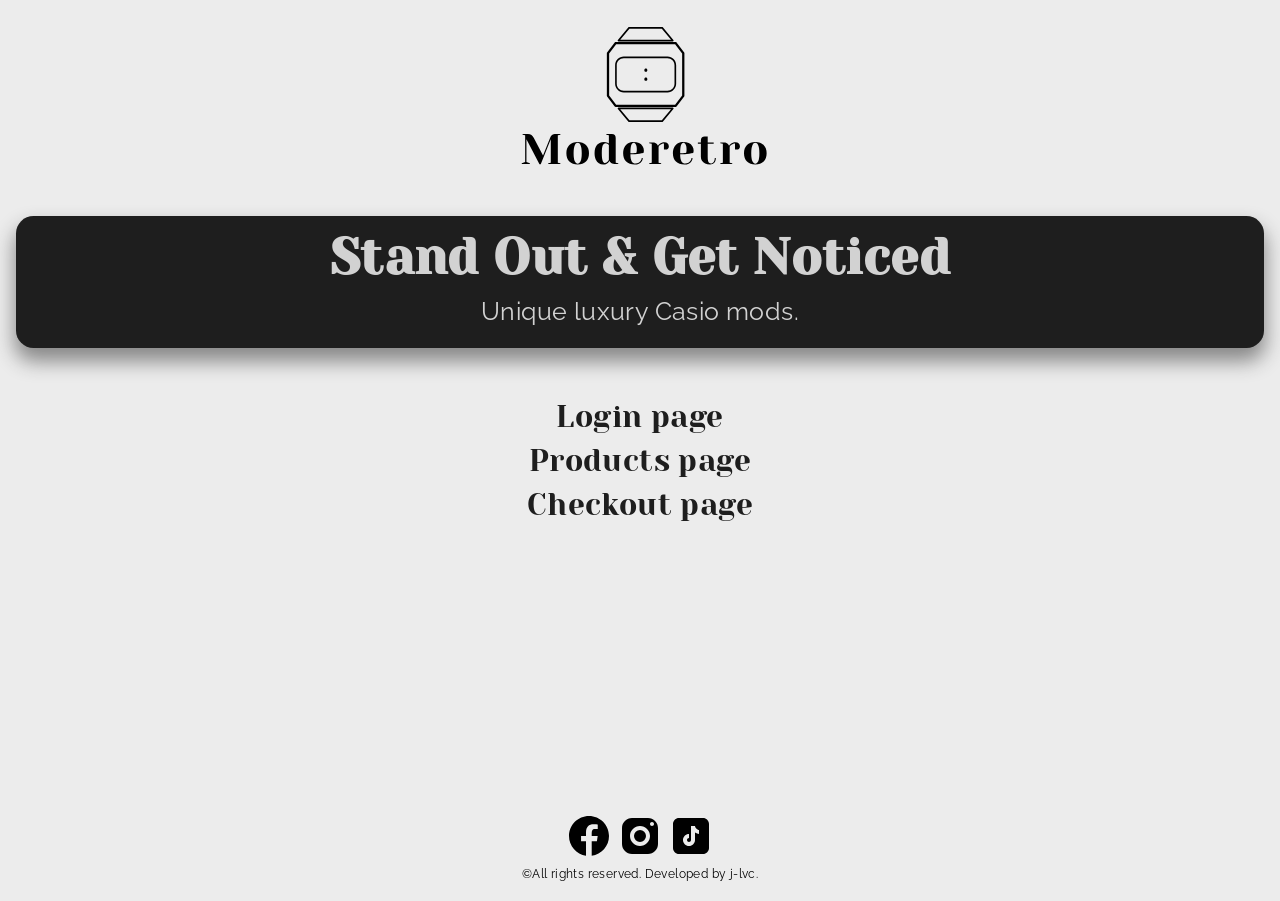
==== index.html @ ce9e6389 "[x] Login | Checkout 1/2 | [ ] Product page" ====
<!DOCTYPE html>
<html lang="en">
<head>
    <meta charset="UTF-8">
    <meta name="viewport" content="width=device-width, initial-scale=1.0">
    <meta name="description" content="Unique Casio mods. Wear luxury, style and self image of bravery.">
    <meta name="author" content="d-jlvc">
    <!-- Title: -->
    <title>Moderetro | Index</title>
    <!-- Links: -->
    <link rel="stylesheet" href="./css/bootstrap-grid.min.css">
    <link rel="stylesheet" href="./css/style.css">
    <!-- Fonts: -->
    <link rel="preconnect" href="https://fonts.googleapis.com">
    <link rel="preconnect" href="https://fonts.gstatic.com" crossorigin>
    <link href="https://fonts.googleapis.com/css2?family=Yeseva+One&display=swap&family=Raleway:ital,wght@0,100..900;1,100..900" rel="stylesheet">
    <!-- Favicon: -->
    <link rel="shortcut icon" href="./assets/images/favicon.svg" type="image/svg">
</head>
<body>
    <!-- Main content: -->
    <main class="index-main">
        <!-- Logo: -->
        <div class="main-logo">
            <img src="assets/images/moderetro-top.svg" alt="Company logo">
        </div>
        <!-- Moto message: -->
        <div class="moto-msg">
            <h1 class="moto-msg-h1">
                Stand Out & Get Noticed
            </h1>
            <h2 class="moto-msg-h2">
                Unique luxury Casio mods.
            </h2>
        </div>

        <!-- Navigation: -->
        <nav class="index-nav">
            <ul>
                <li><a class="index-nav-link" href="./page-login.html" target="_blank">Login page</a></li>
                <li><a class="index-nav-link" href="./page-product.html" target="_blank">Products page</a></li>
                <li><a class="index-nav-link" href="./page-checkout.html" target="_blank">Checkout page</a></li>
            </ul>
        </nav>
    </main>
    
    <!-- Footer &copy;: -->
    <footer class="footer-index">
        <!-- Social media: -->
        <div class="footer-social-media">
            <a class="footer-soc-link" href="https://facebook.com" target="_blank"">
                <img src="assets/images/icon-facebook.svg" alt="Facebook link">
            </a>
            <a class="footer-soc-link" href="https://instagram.com" target="_blank">
                <img src="assets/images/icon-instagram.svg" alt="Instagram link">
            </a>
            <a class="footer-soc-link" href="https://tiktok.com" target="_blank">
                <img src="assets/images/icon-tiktok.svg" alt="Tiktok link">
            </a>
        </div>
        <!-- Copyright msg: -->
        <p class="footer-copyright-msg">&copy;All rights reserved. Developed by j-lvc.</p>
    </footer>

    <!-- Bootstrap jS import: -->
    <script src="./scripts/bootstrap.bundle.min.js"></script>
</body>
</html>
---- css/style.css ----
/* ===============================================

MODERETRO - eCommerce Project

'style.css' - containing all the styling for 
index, product_page, login_page and checkout_page.

%% Content: 
  - Initial settings,
  - Header and Footer design,
  - Index page,
  - Login page,
  - Checkout page,
  - Product page

%% Tips:
 # When searching for @media, use "--" followed by 
   section name inside the search bar.

================================================= */

/* Variables: */
:root {

    /* Colors: */
    --background-color: #ececec;
    --box-background-color: #e2e2e2;
    --primary-color: #1e1e1e;
    --secondary-color: #d2d2d2;
    --tertiary-color: #878787;
    --accent-color1: #003296;
    --accent-color2: #dbb658;

    /* Shaping: */
    --radius-px: 17.54px;
    --border-px: 1.92px;
    --border-inputs: 0.82px;
    --border-buttons: 2.21px;

    /* Fonts: */
    --main-font: 'Yeseva One';
    --secondary-font: 'Raleway';
}

/* Initial settings: */
* {
    margin: 0;
    padding: 0;
    box-sizing: border-box;
}
body {
    -webkit-font-smoothing: antialiased;
    -moz-osx-smoothing: grayscale;

    letter-spacing: 0.04rem;
}
html {
    font-size: 62.5%;
    background-color: var(--background-color);
}
main {
    min-height: 88vh;
}
h1 {
    font-family: var(--main-font), serif;
}
h2, h3, p {
    font-family: var(--secondary-font), sans-serif;
}
ul li {
    list-style-type: none;
}
a {
    /* display: block; */
    text-decoration: none;
    color: var(--primary-color);
    font-family: var(--secondary-font);
}
label {
    font-family: var(--secondary-font), sans-serif;
    font-weight: 600;
    font-size: 1.6rem;
}
input, select {
    font-family: var(--secondary-font), sans-serif;
    font-weight: 600;
    margin-top: 0.5rem;
    padding: 0.8rem 1rem;
    border: var(--border-inputs) solid var(--primary-color);
    border-radius: var(--radius-px);
}
button, .btn-1 {
    border-radius: var(--radius-px);
    border: none;
    font-family: var(--secondary-font);
    font-weight: 600;
    padding: 0.8rem 1rem;
    color: var(--secondary-color);
    background-color: var(--primary-color);
}
button:hover {
    color: var(--accent-color2);
    background-color: var(--accent-color1);
    transition: .2s ease-in-out;
    cursor: pointer;
}
.sep {
    /* Custom separator, used with divs: */
    display: block;
    border: 1.1px solid var(--accent-color2);
    width: 70%;
    height: auto;
    margin: 0.8rem auto;
}

/* =========================
   HEADER AND FOOTER DESIGN:
 =========================== */

/* Header: */
.header {
    background-color: var(--secondary-color);
}
/* Header - Logo: */
.header-logo {
    display: block;
    margin: 2rem auto;
    max-width: 50%;
    height: auto;
}
/* Header-nav: */
.header-nav ul {
    display: flex;
    justify-content: center;
    gap: 1.3rem;
}
.header-nav-link {
    display: block;
    font-family: var(--main-font);
    font-size: 1.8rem;
    transition: transform .2s ease-in-out;
}
.header-nav-link:hover {
    color: var(--accent-color1);
    transform: scale(1.1);
}
/* Header - Search: */
.search-bar {
    display: flex;
    align-items: center;
    justify-content: center;
    padding: 1rem;
    margin: 1rem auto;
}
.search-field {
    max-width: 100%;
    min-width: 260px;
}
/* Header - Icons: */
.header-icons {
    display: flex;
    gap: 1rem;
    justify-content: center;
}
.header-icon {
    width: 50px;
    margin-bottom: 1rem;
    color: var(--primary-color);
}
.header-icon:hover {
    color: var(--accent-color1);
    transition: .2s ease-in-out;
}

/* Footer: */
.footer {
    display: flex;
    flex-direction: column;
    gap: 0.5rem;
    align-items: center;
    background-color: var(--secondary-color);
}
/* Footer - Init message: */
.footer-msg {
    text-align: center;
    font-family: var(--main-font), serif;
    font-size: 2rem;
}
/* Footer - Navigation: */
.footer-title {
    font-family: var(--main-font), serif;
    font-size: 1.6rem;
}
.footer-links {
    font-family: var(--secondary-font), serif;
    text-align: center;
}
.footer-links ul li {
    margin: 0.8rem;
}
.footer-links ul li a {
    font-size: 1.5rem;
    font-weight: 500;
}
.footer-links ul li a:hover {
    color: var(--accent-color1);
    transition: .2 ease-in-out;
}
/* Social and &copy: */
.footer-soc-link {
    cursor: pointer;
    color: var(--primary-color);
}
.footer-copyright-msg {
    font-size: 1.2rem;
    padding-bottom: 2rem;
}

/* -- Header-Footer media: */
@media screen and (min-width: 992px){
    .header-logo {
        max-width: 100%;
    }
    .footer-msg {
        text-align: left;
    }
}
/* -- Header-Footer smallest screen fixes: */
@media screen and (max-width: 320px) {
    .search-field {
        min-width: 230px;
    }
}

/* ===========
   INDEX PAGE:
 ============= */

/* Main: */
.index-main {
    display: flex;
    flex-direction: column;
    align-items: center;
    margin: 1rem;
}

/* Logo: */
.main-logo {
    display: flex;
    margin: 1.2rem;
    margin-bottom: 3rem;
}
.main-logo img {
    width: 100%;
    height: auto;
    padding: 1.2rem;
}

/* Moto: */
.moto-msg {
    display: flex;
    flex-direction: column;
    align-items: center;
    justify-content: center;
    padding: 1.2rem;
    margin-bottom: 4rem;
    width: 99%;
    background-color: var(--primary-color);
    box-shadow: 0 12px 20px 1.2px var(--tertiary-color);
    border-radius: var(--radius-px);
}
.moto-msg-h1 {
    font-size: 5rem;
    text-align: center;
    color: var(--secondary-color); /* secondary color */
}
.moto-msg-h2 {
    font-size: 2.5rem;
    font-weight: 400;
    text-align: center;
    margin: 1rem auto;
    color: var(--secondary-color); /* secondary color */
}

/* Nav: */
.index-nav {
    display: flex;
    flex: 0;
    justify-content: center;
    text-align: center;
    padding: 1.2rem;
}
.index-nav li {
    list-style-type: none;
    margin-bottom: 1rem;
}
.index-nav-link {
    text-decoration: none;
    color: var(--primary-color);
    font-family: var(--main-font), serif;
    font-size: 3rem;
    cursor: pointer;
    display: inline-block;
    transition: transform .3s ease-in-out
}
.index-nav-link:hover {
    transform: scale(1.1);
}
.footer-index {
    display: flex;
    flex-direction: column;
    gap: 0.5rem;
    align-items: center;
}

/* -- Index page media: */
@media screen and (min-width: 992px) {
    .main-logo {
        scale: 1.2;
        margin-bottom: 5rem;
    }   
}

/* ===========
   LOGIN PAGE:
 ============= */

/* Main layout */
.login-main {
    display: flex;
    flex-direction: column;
    justify-content: center;
}
/* Title: */
.login-title {
    margin-top: -5rem;
    text-align: center;
    font-size: 3rem;
    letter-spacing: 0.1rem;
    margin-bottom: 5rem;
}
/* Login field content: */
.login-field {
    padding: 2rem 2rem;
    box-shadow: 0 12px 20px 1.2px var(--tertiary-color);
    background-color: var(--box-background-color);
    border: var(--border-px) solid var(--accent-color2);
    border-radius: var(--radius-px);
}
.login-input {
    margin: 1rem auto;
}
.login-input label {
    margin: auto 0.5rem;
}
.login-field-input {
    width: 100%;
}
.password-opt {
    display: flex;
    flex-wrap: 1;
    align-items: baseline;
    justify-content: space-between;
    margin: 3rem auto;
}
.fgt-psw a {
    font-size: 1.5rem;
    font-weight: 500;
}
.fgt-psw a:hover {
    color: var(--accent-color1);
}
.login-btn {
    width: 100%;
    font-size: 1.5rem;
    padding: 1.2rem;
    margin: 1rem auto;
}
.create-acc {
    font-size: 1.5rem;
    font-weight: 500;
    text-align: center;
    margin: 3rem auto;
}
.create-acc a:hover {
    color: var(--accent-color1);
}

/* -- Login page media: */
@media screen and (min-width: 992px) {
    .login-field {
        padding: 2rem 4rem;
    }
    .password-opt {
        justify-content: space-around;
    }
}

/* ==============
   CHECKOUT PAGE:
 ================ */

/* Main layout: */
/* Information: */
.checkout-main h2 {
    font-size: 2rem;
    margin-top: 1.2rem;
    padding: 1rem;
}
.info-field {
    display: flex;
    flex-direction: column;
    justify-content: center;
    padding: 2rem 1rem;
    border: var(--border-px) solid var(--accent-color2);
    border-radius: var(--radius-px);
    background-color: var(--box-background-color);
}
.info-field label {
    margin: auto 0.5rem;
}
/* Setup of just "names" part: */
.name-input {
    display: flex;
    flex-direction: row;
    gap: 0.8rem;
}
.name-input input {
    width: 100%;
}
/* Rest of the fields: */
.input-field {
    width: 100%;
    margin-bottom: 2rem;
}
/* Dropdown menu parts: */
.dropdowns {
    display: flex;
    align-items: center;
    justify-content: space-evenly;
}
.ddn {
    display: flex;
    flex-direction: column;
}
/* Payment part: */
.payment-btns {
    display: flex;
    gap: 1rem;
    margin-bottom: 2rem;
}
.btn-pay {
    display: flex;
    align-items: center;
    justify-content: center;
    background-color: var(--background-color);
    border: var(--border-buttons) solid var(--primary-color);
    width: 88%;
}
.btn-pay:hover {
    background-color: var(--accent-color2);
}
.finish-button button {
    margin-top: 3rem;
}

/* -- Checkout page media: */
@media screen and (max-width: 991px) {
    .shipping-info, .payment-info {
        margin: auto !important;
    }
    
}
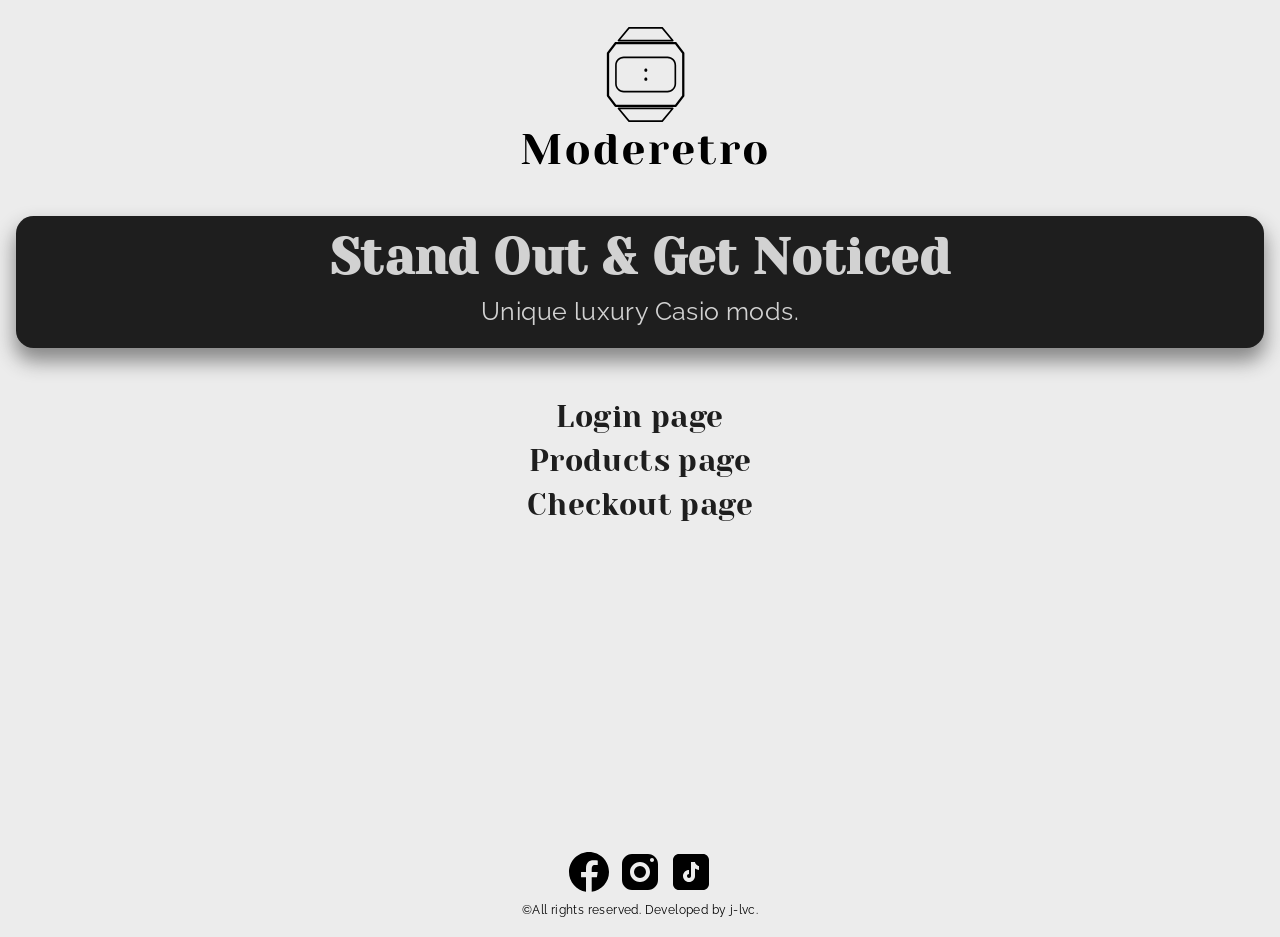
==== commit 8af5cea8: "[x] Login | [x] Checkout | [x] Product page | jSrdy; Need to fix README; Reduce CSS lines of code." ====
--- a/index.html
+++ b/index.html
@@ -7,6 +7,12 @@
     <meta name="author" content="d-jlvc">
     <!-- Title: -->
     <title>Moderetro | Index</title>
+    <!-- OPEN GRAPH Tags: -->
+    <meta property="og:type" content="website">
+    <meta property="og:url" content="">
+    <meta property="og:title" content="Moderetro | Unique Casio Mods">
+    <meta property="og:description" content="Discover luxury Casio mods. Unique design for those who dare to be different!">
+    <meta property="og:image" content="">
     <!-- Links: -->
     <link rel="stylesheet" href="./css/bootstrap-grid.min.css">
     <link rel="stylesheet" href="./css/style.css">
--- a/css/style.css
+++ b/css/style.css
@@ -42,6 +42,22 @@
     --secondary-font: 'Raleway';
 }
 
+/* Scroll settings: */
+::-webkit-scrollbar {
+    width: 6px;
+    height: 6px; 
+}
+::-webkit-scrollbar-track {
+    background: transparent;
+}
+::-webkit-scrollbar-thumb {
+    background-color: var(--accent-color2);
+    border-radius: var(--border-px);
+}
+::-webkit-scrollbar-thumb:hover {
+    background-color: var(--tertiary-color)
+}
+
 /* Initial settings: */
 * {
     margin: 0;
@@ -53,13 +69,17 @@
     -moz-osx-smoothing: grayscale;
 
     letter-spacing: 0.04rem;
+
+    /* More scrollbar settings: */
+    scrollbar-width: thin;
+    scrollbar-color: var(--accent-color2) transparent;
 }
 html {
     font-size: 62.5%;
     background-color: var(--background-color);
 }
 main {
-    min-height: 88vh;
+    min-height: 92vh;
 }
 h1 {
     font-family: var(--main-font), serif;
@@ -112,6 +132,35 @@
     height: auto;
     margin: 0.8rem auto;
 }
+.main-title {
+    /* Title for each page: */
+    text-align: center;
+    font-size: 3rem;
+    letter-spacing: 0.1rem;
+    margin-bottom: 5rem;
+}
+.main {
+    /* Main page set: */
+    margin-top: 3rem;
+}
+.product-title {
+    font-weight: 800;
+    font-size: 1.5rem;
+}
+.subtitle-title {
+    font-weight: 500;
+    font-size: 1.2rem;
+}
+.price {
+    font-weight: 800;
+    font-size: 1.5rem;
+}
+/* -- 4K media: */
+@media screen and (min-width: 2560px) {
+    html {
+        font-size: 80%;
+    }
+}
 
 /* =========================
    HEADER AND FOOTER DESIGN:
@@ -179,6 +228,7 @@
     gap: 0.5rem;
     align-items: center;
     background-color: var(--secondary-color);
+    margin-top: 5rem;
 }
 /* Footer - Init message: */
 .footer-msg {
@@ -332,8 +382,7 @@
     justify-content: center;
 }
 /* Title: */
-.login-title {
-    margin-top: -5rem;
+.main-title {
     text-align: center;
     font-size: 3rem;
     letter-spacing: 0.1rem;
@@ -401,20 +450,33 @@
  ================ */
 
 /* Main layout: */
+.position-fix {
+    display: flex;
+    justify-content: center;
+    align-items: end;
+}
+.right-text {
+    text-align: end;
+}
+
 /* Information: */
 .checkout-main h2 {
     font-size: 2rem;
     margin-top: 1.2rem;
     padding: 1rem;
+    font-weight: 800;
 }
 .info-field {
     display: flex;
     flex-direction: column;
     justify-content: center;
     padding: 2rem 1rem;
+    margin-top: 1rem;
+    margin-bottom: 4rem;
     border: var(--border-px) solid var(--accent-color2);
     border-radius: var(--radius-px);
     background-color: var(--box-background-color);
+    box-shadow: 0 12px 20px 1.2px var(--tertiary-color);
 }
 .info-field label {
     margin: auto 0.5rem;
@@ -462,12 +524,245 @@
 }
 .finish-button button {
     margin-top: 3rem;
+    font-weight: 800;
+}
+/* Product part: */
+.products-info-field {
+    justify-content: flex-start;
+    max-height: 500px;
+    overflow: scroll;
+    overflow-x: hidden;
+}
+.product-field {
+    display: flex;
+    justify-content: space-evenly;
+    gap: 2rem;
+    width: 100%; /* 100% of field with products. */
+    margin: 1.2rem auto;
+}
+/* Product img: */
+.product-image img {
+    max-width: 120px;
+    min-width: 100px;
+    /* width: 100%; */
+    border-radius: var(--radius-px);
+}
+/* Product details: */
+.product-details {
+    display: flex;
+    text-align: left;
+    flex-direction: column;
+    gap: 0.3rem;
+}
+.product-details .product-title,
+.total-part .product-title {
+    font-weight: 700;
+    font-size: 1.5rem;
+}
+.product-details .subtitle-title {
+    font-weight: 500;
+    font-size: 1.3rem;
+}
+/* Product price part: */
+.product-price-quant {
+    display: flex;
+    flex-direction: column;
+    align-items: flex-end;
+    justify-content: space-between;
+    width: 25%;
+    padding: 0 1rem;
+}
+.product-price-quant .price, .total-part .price {
+    font-weight: 700;
+    font-size: 1.6rem;
+}
+/* A +/- selector: */
+.product-quantity {
+    display: grid;
+    grid-template-columns: 30px 40px 30px;
+    align-items: center;
+    justify-content: center;
+    gap: 0.5rem;
+}
+.quant-btn, .product-quantity input {
+    height: 30px;
+    width: 100%;
+    text-align: center;
+    display: flex;
+    align-items: center;
+    justify-content: center;
+    padding: 0;
+    margin: 0;
+}
+.total-part {
+    display: flex;
+    justify-content: space-between;
+    margin: 1.2rem 0;
 }
 
 /* -- Checkout page media: */
 @media screen and (max-width: 991px) {
-    .shipping-info, .payment-info {
+    .shipping-info, .payment-info, .product-info {
         margin: auto !important;
-    }
-    
-}+    }  
+}
+@media screen and (min-width: 991px) and (max-width: 1199px) {
+    .product-field {
+        flex-direction: column;
+        align-items: center;
+        justify-content: space-around;
+    }
+    .product-price-quant {
+        align-items: center;
+        gap: 0.5rem;
+    }
+}
+@media screen and (max-width: 375px) {
+    .product-field {
+        flex-direction: column;
+        align-items: center;
+        justify-content: space-around;
+    }
+    .product-price-quant {
+        align-items: center;
+        gap: 0.5rem;
+    }
+}
+
+/* =============
+   PRODUCT PAGE:
+ =============== */
+
+
+/* Product cont. header: */
+.product-container-header {
+    display: flex;
+    justify-content: space-between;
+    align-items: baseline;
+    background-color: var(--secondary-color);
+    border-radius: var(--radius-px);
+    margin-bottom: 0.5rem;
+    padding: 0.8rem 1rem;
+}
+.product-container-header p,
+.product-container-header label {
+    font-size: 1.1rem;
+    font-weight: 500;
+}
+.sort-dropdown {
+    display: flex;
+    align-items: center;
+    justify-content: center;
+    gap: 1rem;
+}
+.product-container-header select {
+    max-width: 60px;
+    max-height: 20px;
+    margin: 0 auto;
+}
+/* Product grid: */
+.products-grid {
+    display: grid;
+    grid-template-columns: 1fr 1fr 1fr;
+    gap: 0.2rem;
+}
+/* Product setup: */
+.product {
+    display: flex;
+    flex-direction: column;
+    align-items: center;
+    gap: 1.2rem;
+    padding: 1.2rem;
+    transition: scale .2 ease-in-out;
+}
+.product:hover {
+    transform: scale(1.02);
+}
+.product-img img {
+    max-width: 200px;
+    min-width: 160px;
+    border-radius: var(--radius-px);
+}
+.add-to-cart-btn {
+    width: 100%;
+    display: flex;
+    justify-content: center;
+}
+.add-to-cart-btn button {
+    min-width: 160px;
+    max-width: 200px;
+    font-weight: 800;
+    padding: 1.2rem;
+}
+/* Page selector: */
+.product-page-selector {
+    display: flex;
+    align-items: baseline;
+    justify-content: center;
+    gap: 1.3rem;
+    margin-top: 2rem;
+}
+.product-page-selector button {
+    font-size: 1.8rem;
+}
+.product-page-selector a {
+    font-size: 1.8rem;
+    border: var(--border-px) solid var(--box-background-color);
+    background-color: var(--box-background-color);
+    border-radius: var(--radius-px);
+    padding: 0.8rem;
+}
+/* FIlter field: */
+.filter-title {
+    font-size: 1.8rem;
+    font-weight: 800;
+    margin-bottom: 2rem;
+}
+.filter-field {
+    display: flex;
+    flex-direction: column;
+    gap: 1.1rem;
+    padding: 2rem;
+    background-color: var(--box-background-color);
+    border: var(--border-px) solid var(--accent-color2);
+    border-radius: var(--radius-px);
+}
+.filter-model {
+    display: flex;
+    flex-direction: column;
+    align-items: flex-start;
+    gap: 1.1rem;
+}
+.single-model {
+    display: flex;
+    gap: 1.2rem;
+    align-items: baseline;
+    justify-content: center;
+    margin: 0;
+    padding: 0;
+}
+.app-filter-btn button {
+    width: 100%;
+    font-weight: 800;
+    font-size: 1.3rem;
+    margin-top: 5rem;
+    padding: 1rem;
+}
+
+/* -- Product page media: */
+@media screen and (max-width: 991px) {
+    .products-grid {
+        grid-template-columns: 1fr;
+    } 
+}
+@media screen and (min-width: 768px) and (max-width: 1199px) {
+    .products-grid {
+        grid-template-columns: 1fr 1fr;
+    } 
+}
+@media screen and (max-width: 991px) {
+    .products-grid, .filter-field {
+        margin: auto;
+    }
+}
+
